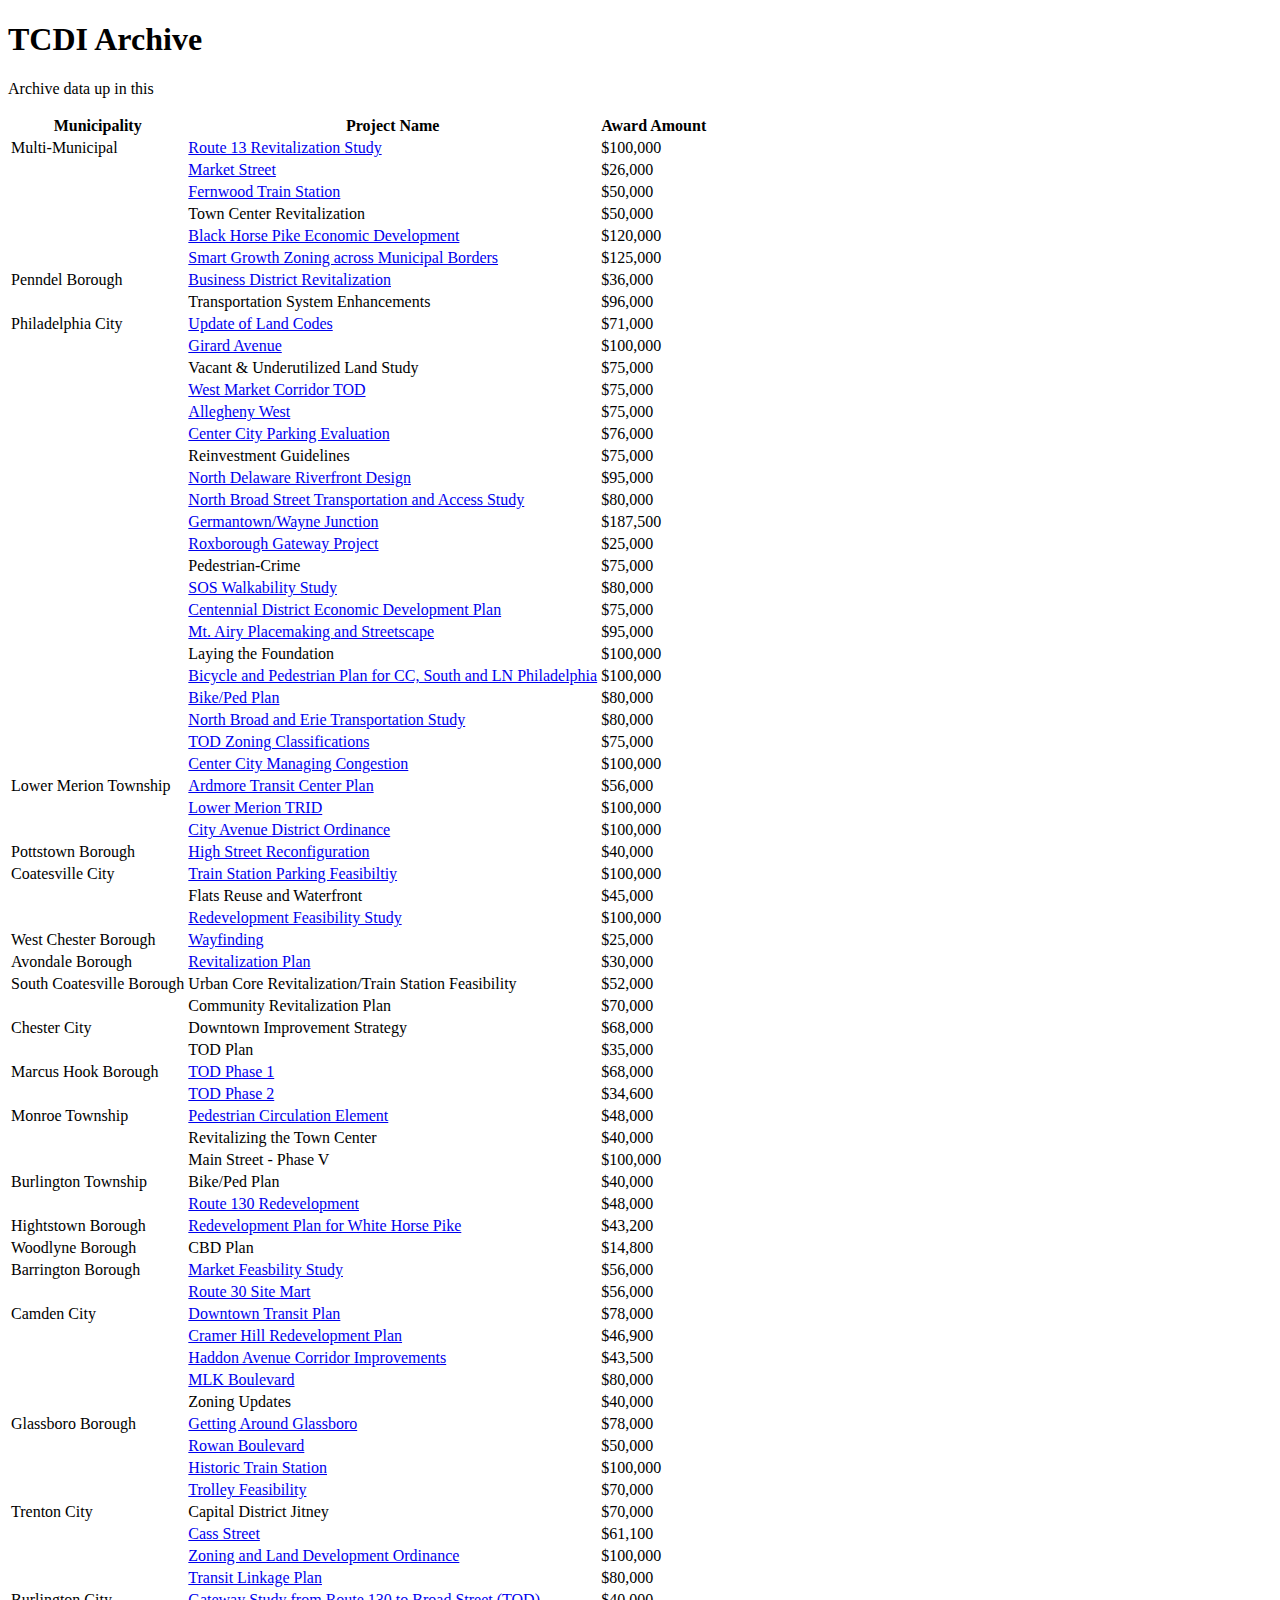
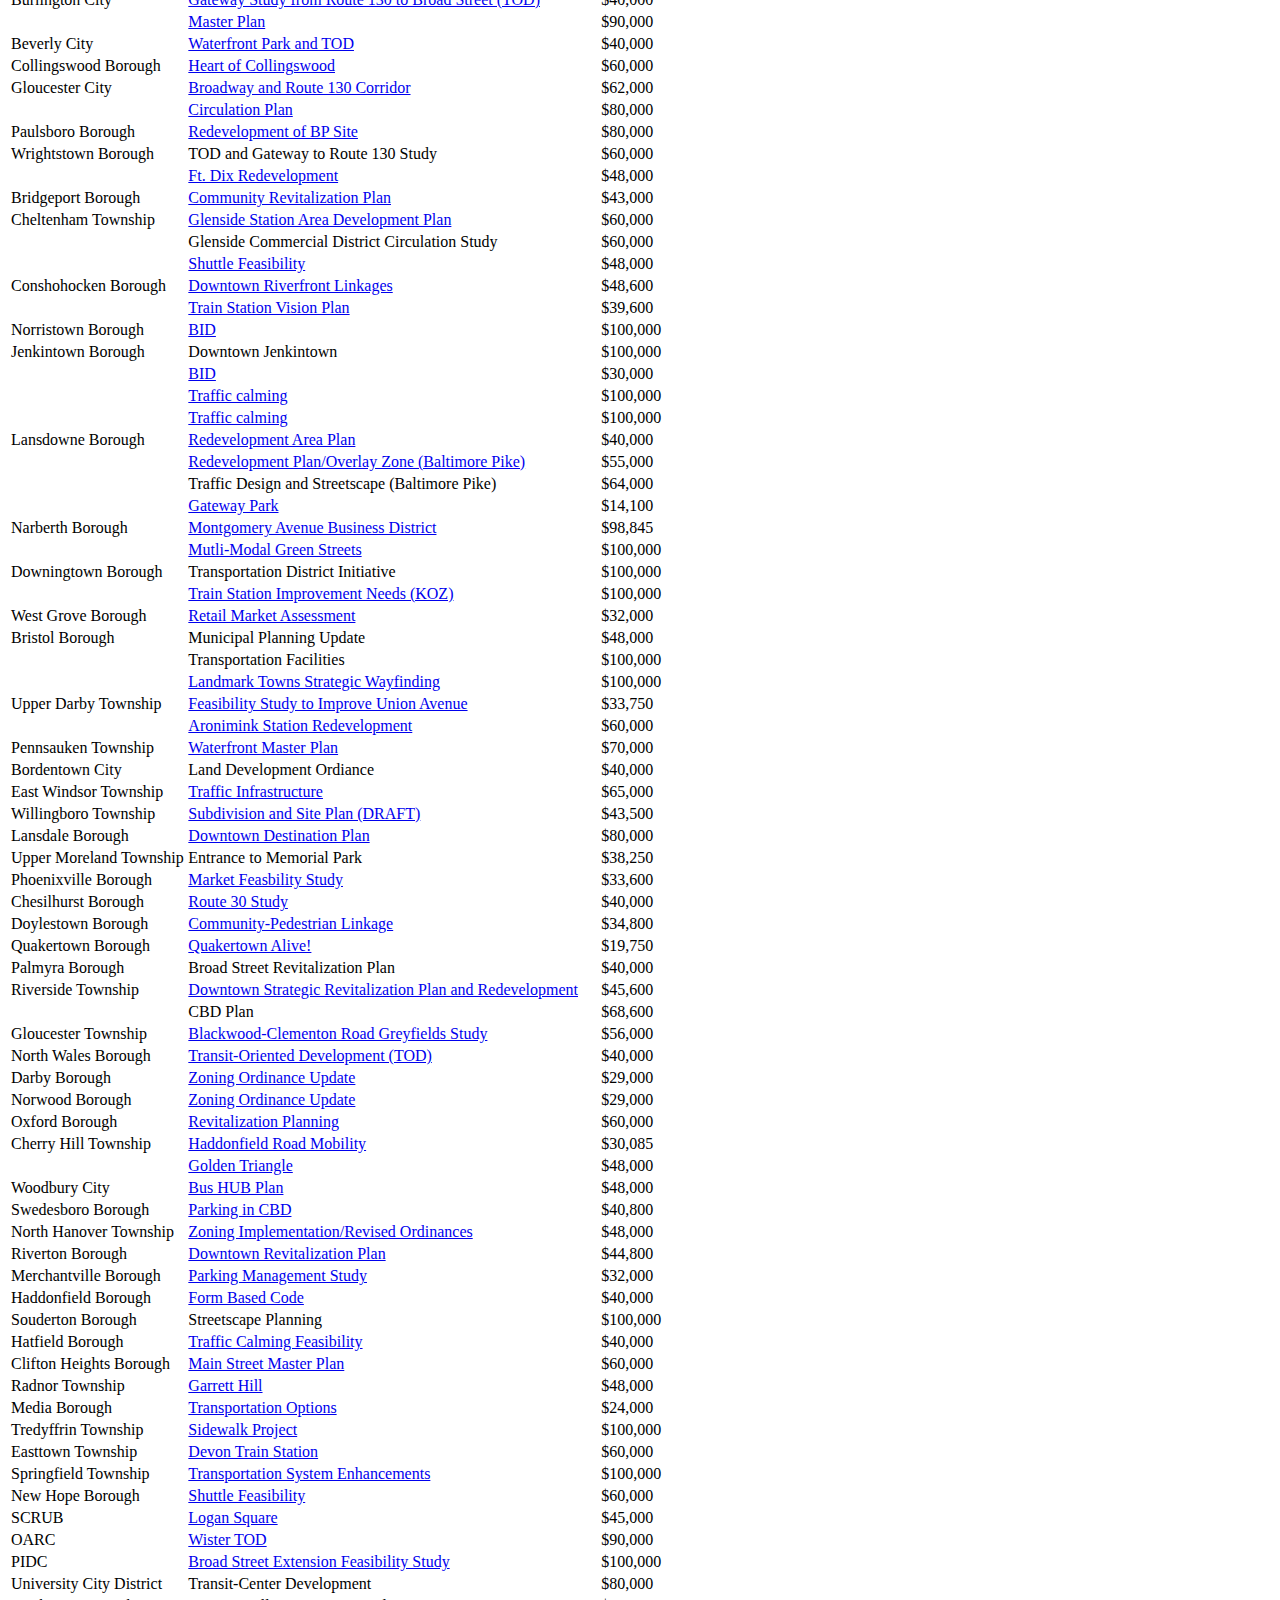
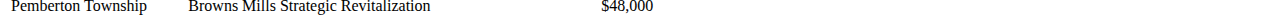
==== Archive/index.html @ 2a4e140e "archive page up" ====
<!DOCTYPE html>
<html lang="en">
    <head>
    <title>DVRPC > Funding Opportunities > Transportation and Community Development Initiative (TCDI) > Archive</title>
    <meta charset="UTF-8">
    <meta name="Created" content="2018-02" >
    <meta name="Description" content="The TCDI program is an opportunity for the Delaware
  Valley Regional Planning Commission (DVRPC) to support local development
  and redevelopment efforts in the individual municipalities of the Delaware
  Valley" >
    <meta name="Keywords" content="Transportation and Community Development Initiative, TCDI, Funding Opportunities, DVRPC, Delaware Valley Regional Planning Commission, Regional Planning" >
    <meta name="viewport" content="width=device-width, initial-scale=1">
    <meta name="Author" content="Delaware Valley Regional Planning Commission (DVRPC)" >
    <meta name="Owner" content="webmaster@dvrpc.org" >
    <meta name="Distribution" content="global" >
    <meta name="Robots" content="index, follow" >
    <meta name="Copyright" content="1995-2018 all rights reserved">
    <!-- DVRPC Website VERSION #7.0 Copyright (c) 1995-2018 Delaware Valley Regional Planning Commission. All rights reserved.  -->
    <link rel="SHORTCUT ICON" href="/favicon.ico">
    <link rel="alternate" type="application/rss+xml" title="DVRPC Announcements" href="http://feeds.feedburner.com/DVRPCAnnouncements">
    <link rel="stylesheet" type="text/css" href="/css/subpage.css">
    <script defer type="text/javascript" src="index.js"></script>
</head>

<body>
<div id="leftHandWrap">
<div id="rightHandWrap">
<div id="subMenuItem"></div>
<div id="topCurves" class="topCBodyTL">
</div>
<div id="header"></div>
<div class="navDividerTop">
</div>
<div id="topBodyCurves" class="topBodyTL">
<div class="topBodyB"></div>
<div class="topBodyTR"></div>
</div>
<div id="bodyWrap">
<div id="body">

<div id="mainColumn" class="mainColumn fleft">
<div id="mainCenterWrapper"></div>
<div id="mainWrapper">

<div id="mainContent">
    <h1>TCDI Archive</h1>
    <p class="lead"> Archive data up in this</p>
    <table class="table table-striped">
        <thead>
            <tr>
                <th>Municipality</th>
                <th>Project Name</th>
                <th>Award Amount</th>
            </tr>
        </thead>
        <tbody id="archiveData"></tbody>
    </table>
</div>

</div>
</div>

<!-- column for left hand navigation -->
<div id="navColumn" class="sideColumn fleft">
<div class="columnWrapper"></div>
</div>


<!-- The column containing all of the widgets -->
<div id="widgetColumn" class="sideColumn fleft">
<div class="columnWrapper"></div>
</div>

<div class="clear"></div>
</div>
<div class="clear"></div>

</div>
</div>

</div>
    <script type="text/javascript" src="/js/homepage/subpage.js"></script>
<script type="text/javascript">
    //Bread crumb format will change
    var crumbs = [{"link": "Home", "href": "/"},{"link": "Funding Opportunities", "href":"/Funding/"},{"link": "Transportation and Community Development Initiative (TCDI)", "href":"#"}];
    makeBreadCrumbs(crumbs);

    //STAFF CONTACT HERE
    getStaffInfo("kpcilurso");
</script>
</body>
</html>
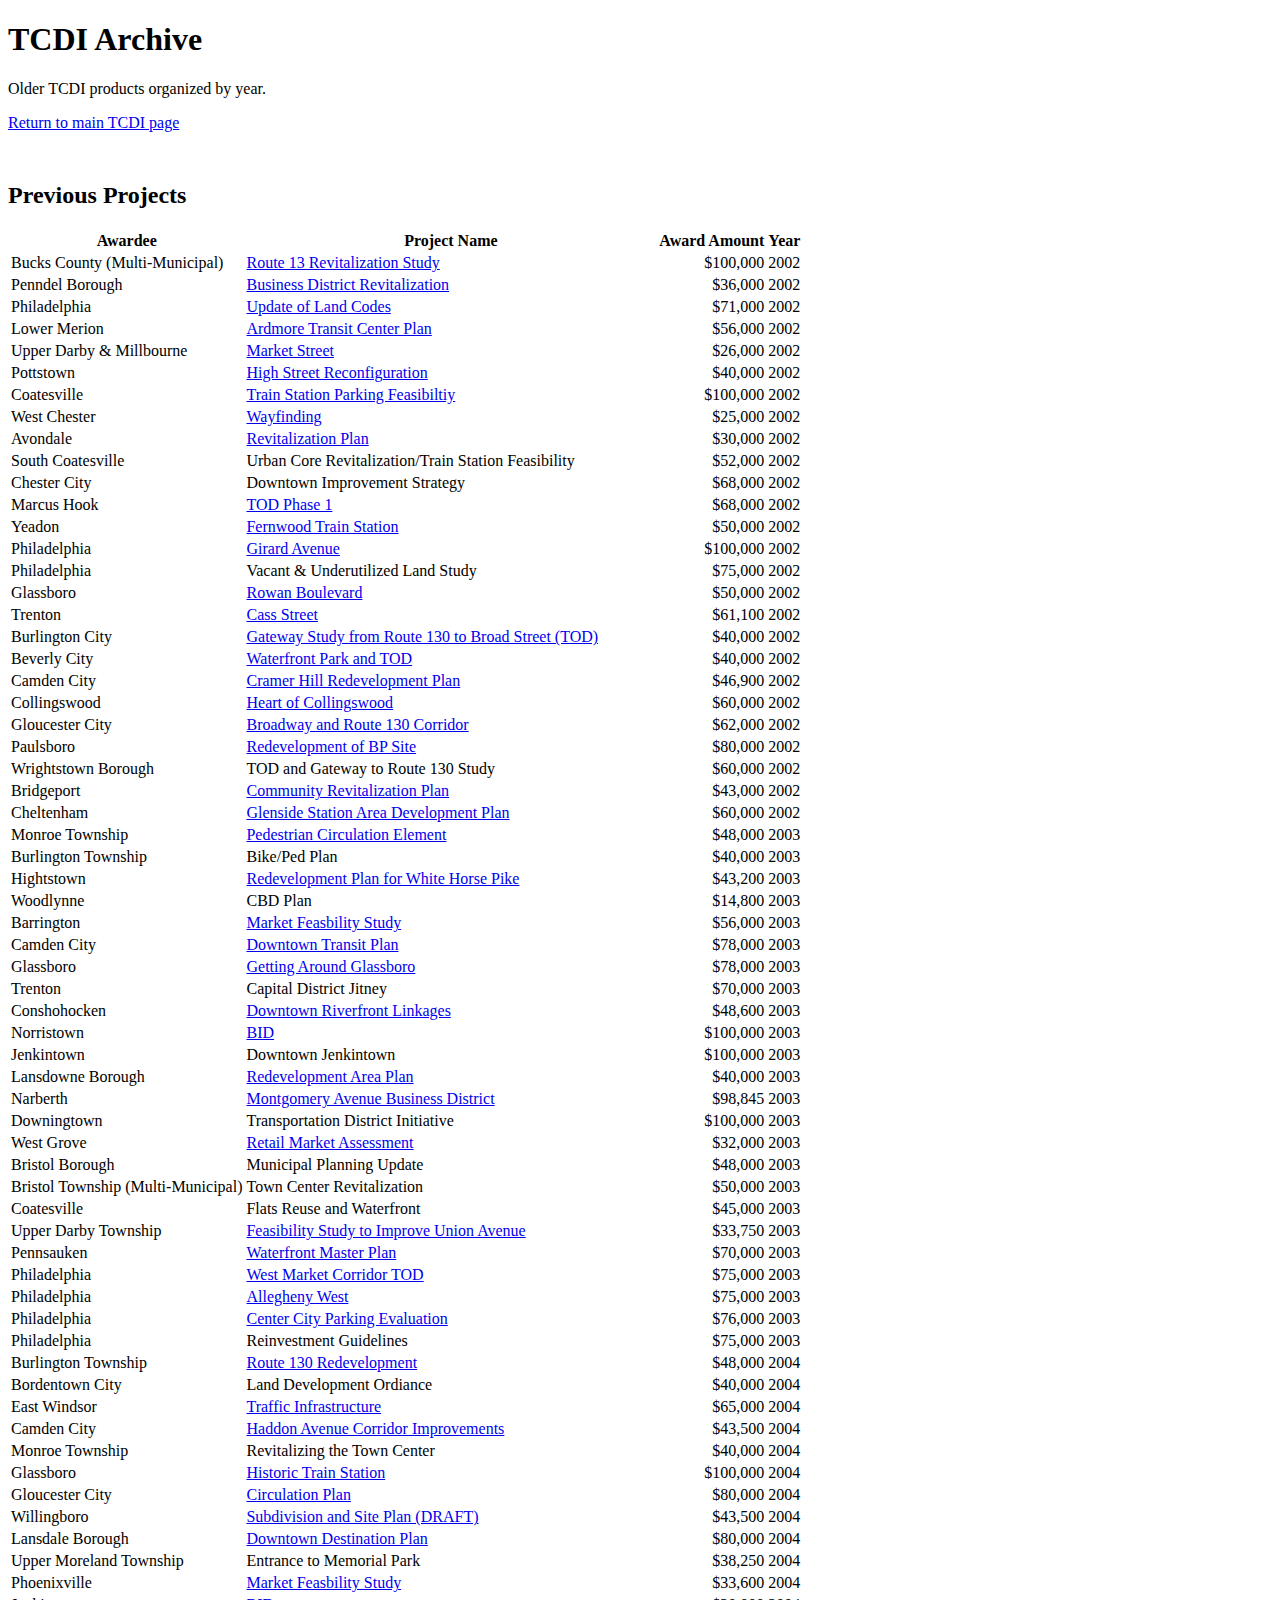
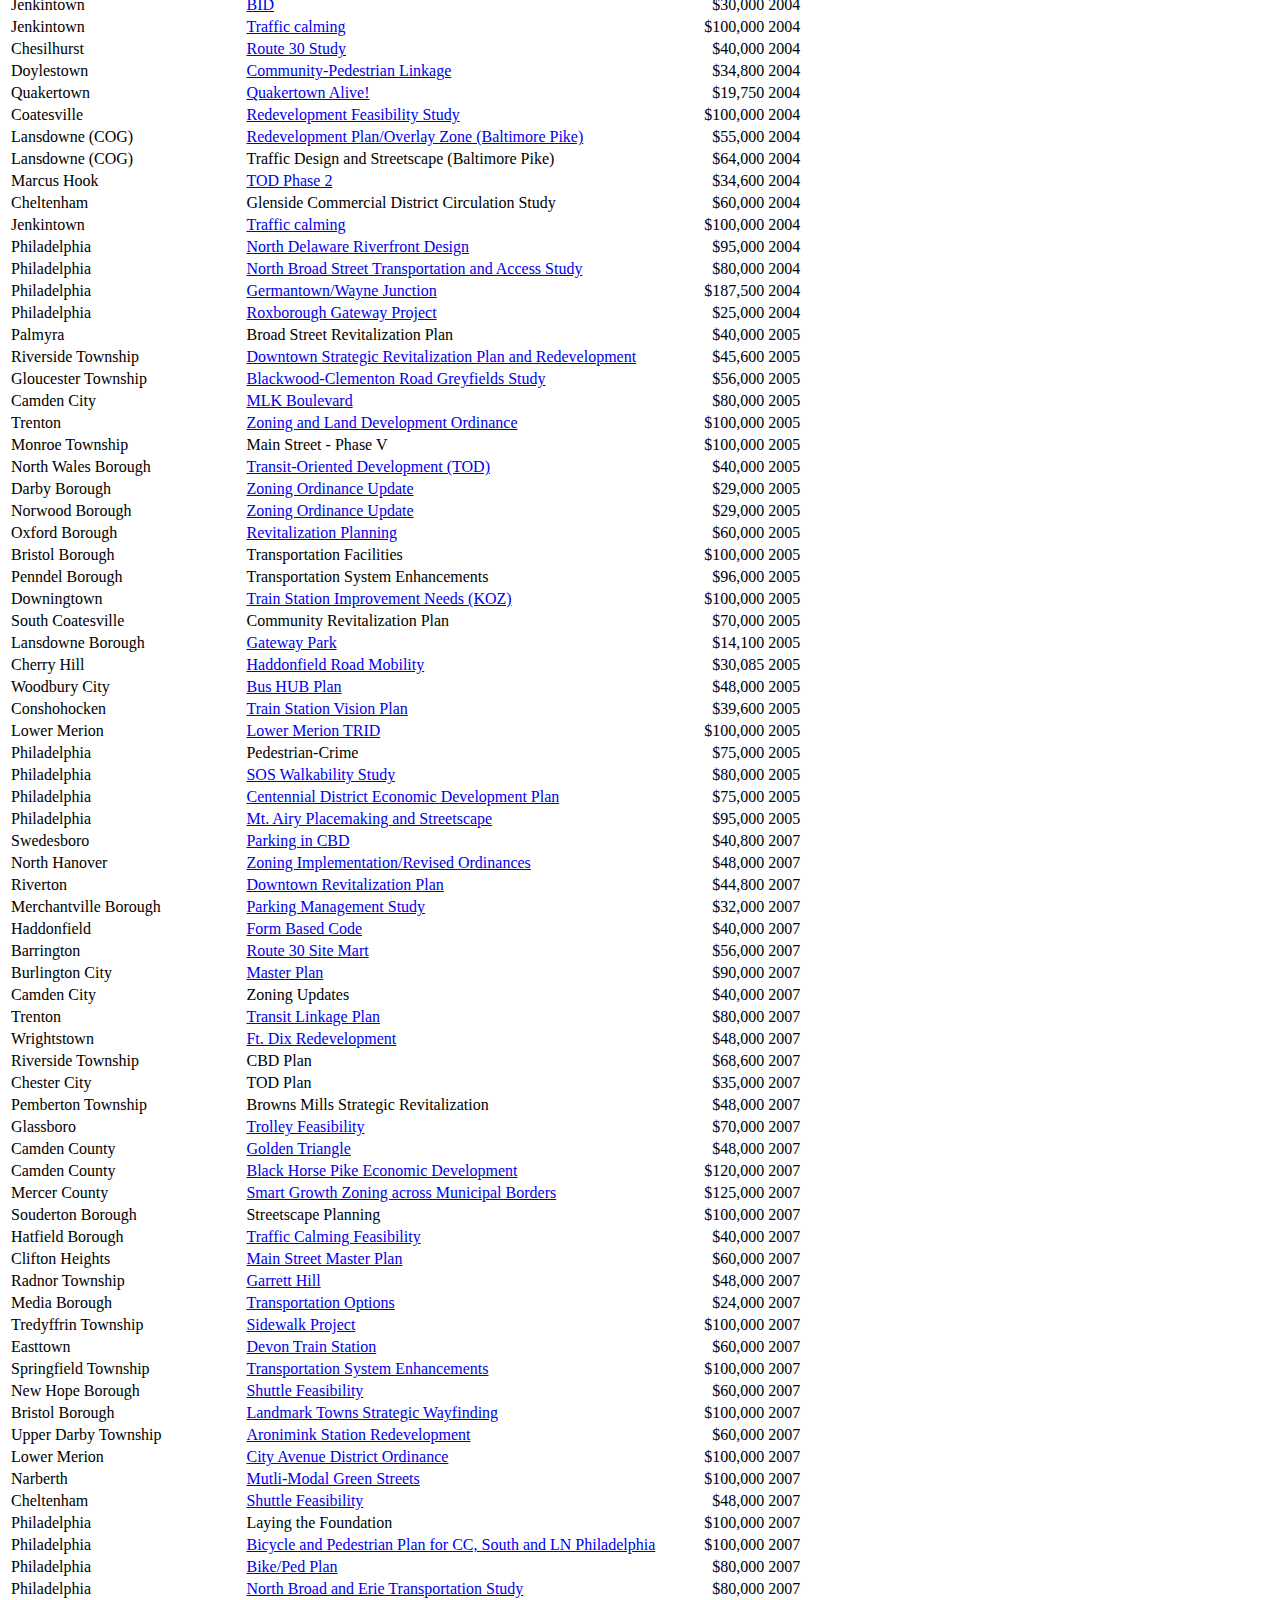
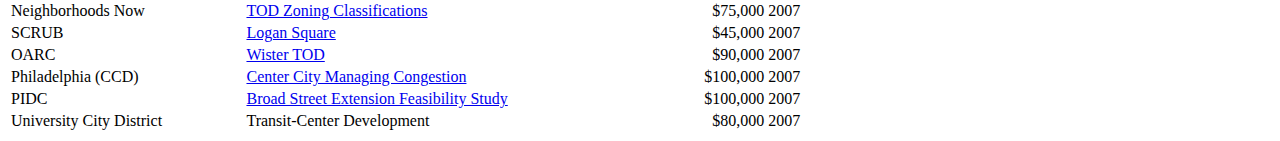
==== commit 74827f9f: "removed table duplicate formatting & all years button, added legend" ====
--- a/Archive/index.html
+++ b/Archive/index.html
@@ -4,10 +4,7 @@
     <title>DVRPC > Funding Opportunities > Transportation and Community Development Initiative (TCDI) > Archive</title>
     <meta charset="UTF-8">
     <meta name="Created" content="2018-02" >
-    <meta name="Description" content="The TCDI program is an opportunity for the Delaware
-  Valley Regional Planning Commission (DVRPC) to support local development
-  and redevelopment efforts in the individual municipalities of the Delaware
-  Valley" >
+    <meta name="Description" content="The TCDI program is an opportunity for the Delaware Valley Regional Planning Commission (DVRPC) to support local development and redevelopment efforts in the individual municipalities of the Delaware Valley">
     <meta name="Keywords" content="Transportation and Community Development Initiative, TCDI, Funding Opportunities, DVRPC, Delaware Valley Regional Planning Commission, Regional Planning" >
     <meta name="viewport" content="width=device-width, initial-scale=1">
     <meta name="Author" content="Delaware Valley Regional Planning Commission (DVRPC)" >
@@ -20,66 +17,61 @@
     <link rel="alternate" type="application/rss+xml" title="DVRPC Announcements" href="http://feeds.feedburner.com/DVRPCAnnouncements">
     <link rel="stylesheet" type="text/css" href="/css/subpage.css">
     <script defer type="text/javascript" src="index.js"></script>
+    <style type="text/css">.num-header{text-align: right;}.card{margin-top: 4%;}</style>
 </head>
 
 <body>
 <div id="leftHandWrap">
 <div id="rightHandWrap">
 <div id="subMenuItem"></div>
-<div id="topCurves" class="topCBodyTL">
-</div>
+<div id="topCurves" class="topCBodyTL"></div>
 <div id="header"></div>
-<div class="navDividerTop">
-</div>
+<div class="navDividerTop"></div>
 <div id="topBodyCurves" class="topBodyTL">
 <div class="topBodyB"></div>
 <div class="topBodyTR"></div>
 </div>
 <div id="bodyWrap">
 <div id="body">
-
 <div id="mainColumn" class="mainColumn fleft">
 <div id="mainCenterWrapper"></div>
 <div id="mainWrapper">
-
 <div id="mainContent">
     <h1>TCDI Archive</h1>
-    <p class="lead"> Archive data up in this</p>
-    <table class="table table-striped">
-        <thead>
-            <tr>
-                <th>Municipality</th>
-                <th>Project Name</th>
-                <th>Award Amount</th>
-            </tr>
-        </thead>
-        <tbody id="archiveData"></tbody>
-    </table>
-</div>
-
+    <p class="lead"> Older TCDI products organized by year.</p>
+    <a href="/TCDI/">Return to main TCDI page</a>
+    <div class="card">
+        <h2>Previous Projects</h2>
+        <table class="table-striped">
+            <thead>
+                <tr>
+                    <th>Awardee</th>
+                    <th>Project Name</th>
+                    <th class="num-header">Award Amount</th>
+                    <th class="num-header">Year</th>
+                </tr>
+            </thead>
+            <tbody id="archiveData"></tbody>
+        </table>
+    </div>
 </div>
 </div>
-
+</div>
 <!-- column for left hand navigation -->
 <div id="navColumn" class="sideColumn fleft">
 <div class="columnWrapper"></div>
 </div>
-
-
 <!-- The column containing all of the widgets -->
 <div id="widgetColumn" class="sideColumn fleft">
 <div class="columnWrapper"></div>
 </div>
-
 <div class="clear"></div>
 </div>
 <div class="clear"></div>
-
 </div>
 </div>
-
 </div>
-    <script type="text/javascript" src="/js/homepage/subpage.js"></script>
+<script type="text/javascript" src="/js/homepage/subpage.js"></script>
 <script type="text/javascript">
     //Bread crumb format will change
     var crumbs = [{"link": "Home", "href": "/"},{"link": "Funding Opportunities", "href":"/Funding/"},{"link": "Transportation and Community Development Initiative (TCDI)", "href":"#"}];
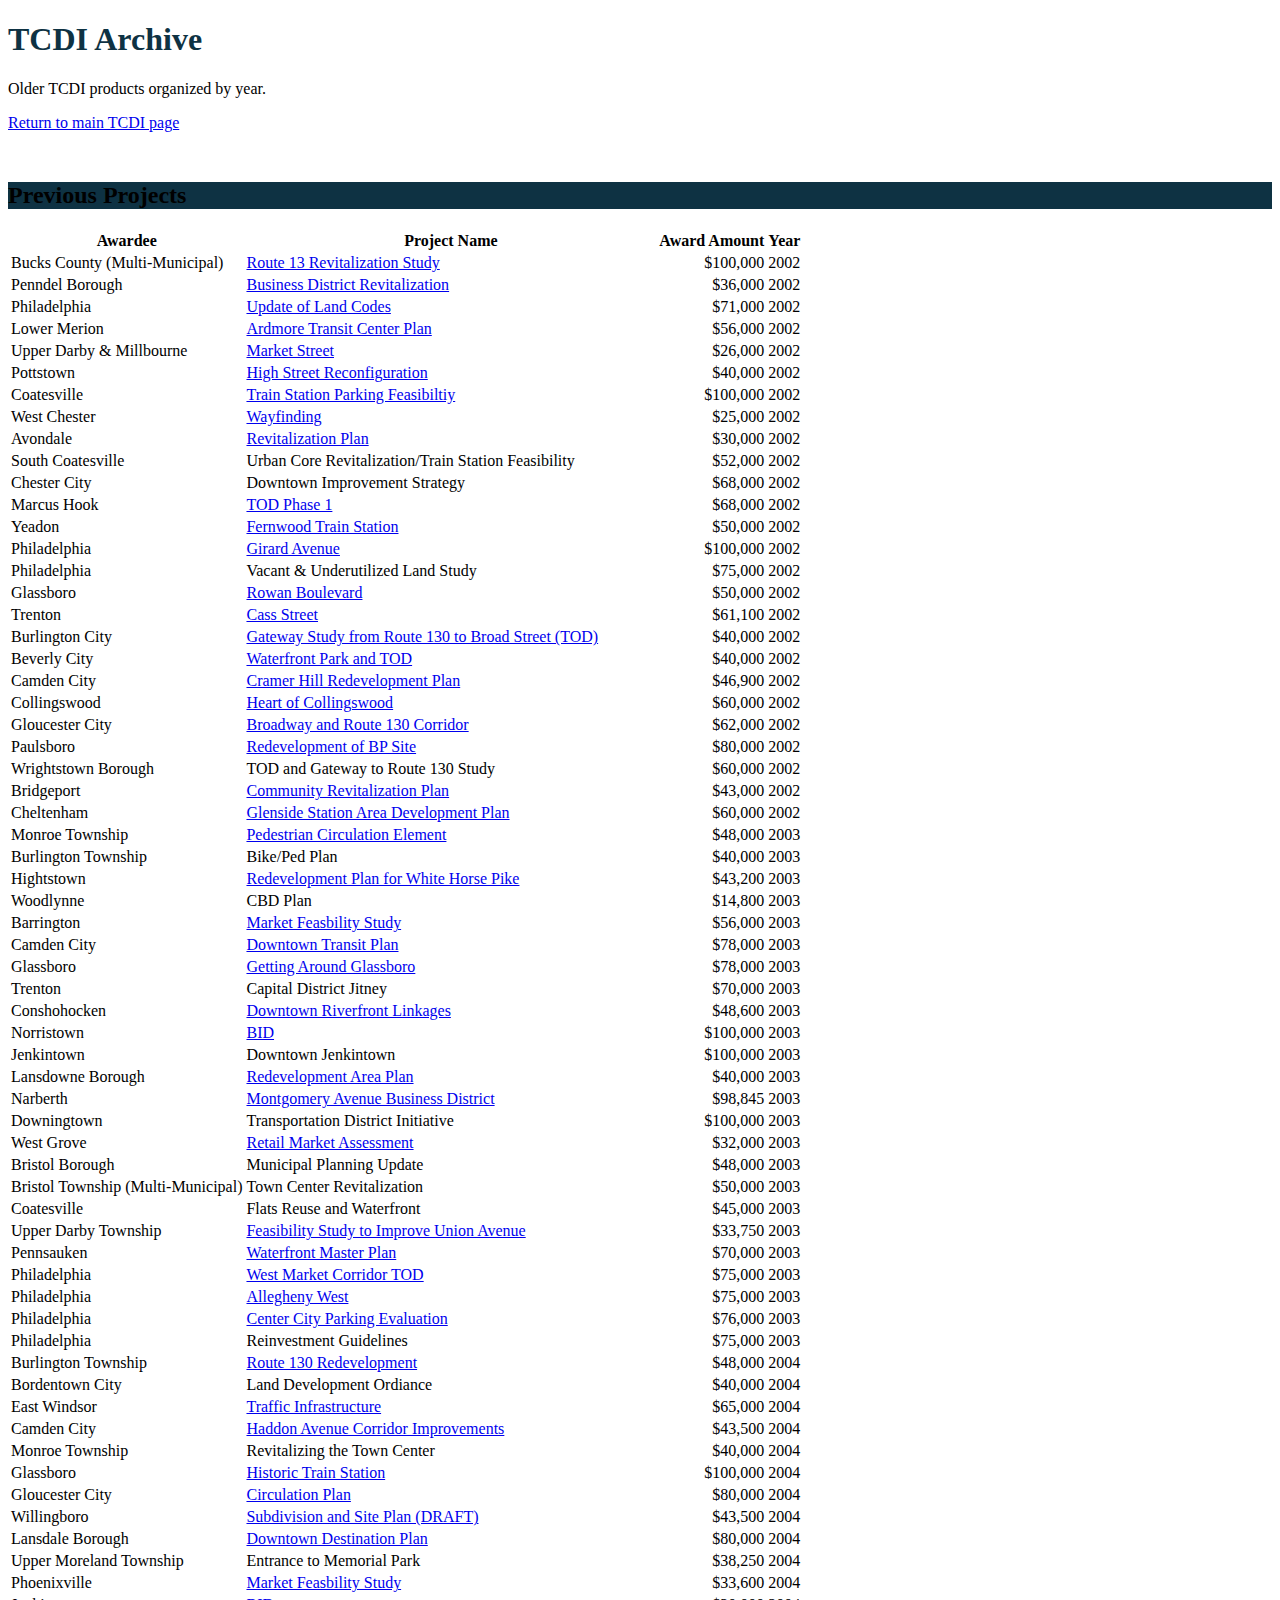
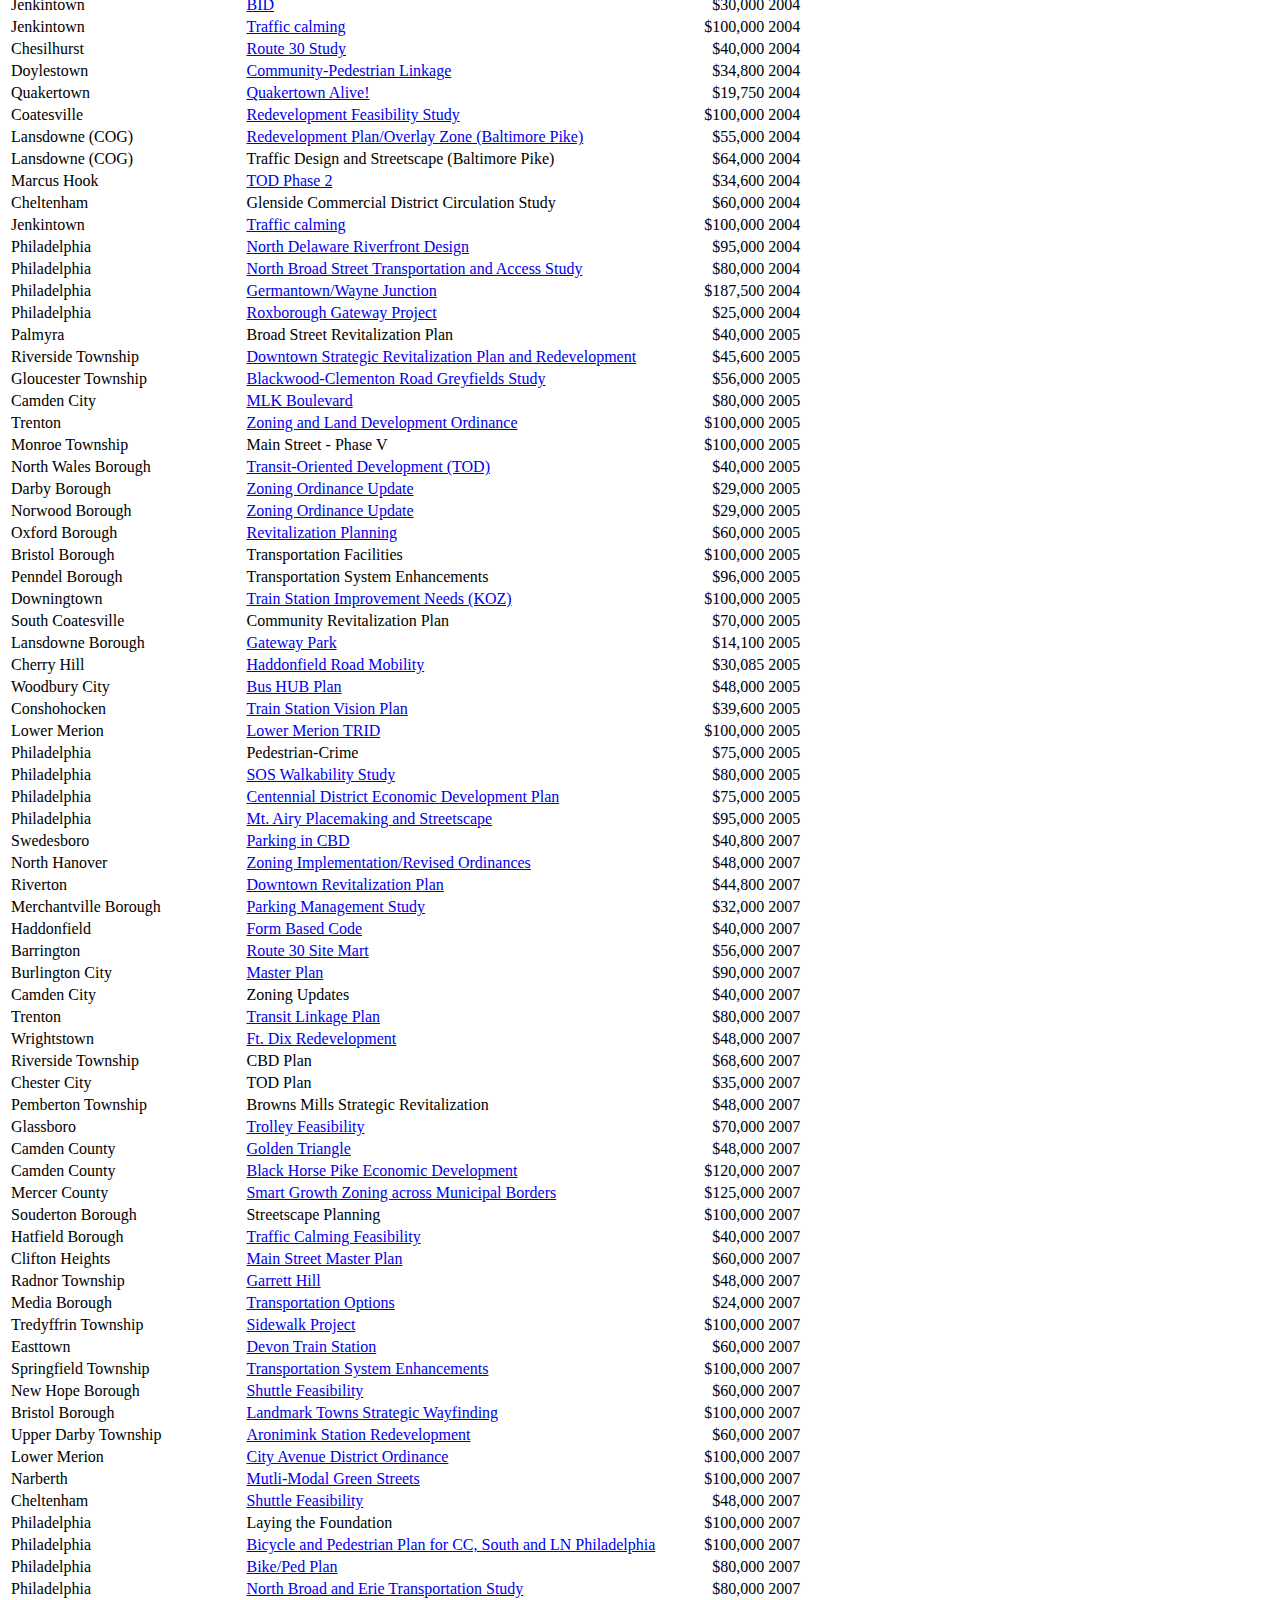
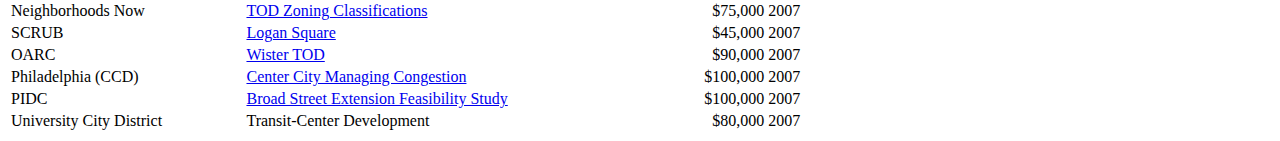
==== commit 55b3102f: "add in edits & clean up map functionality" ====
--- a/Archive/index.html
+++ b/Archive/index.html
@@ -17,7 +17,7 @@
     <link rel="alternate" type="application/rss+xml" title="DVRPC Announcements" href="http://feeds.feedburner.com/DVRPCAnnouncements">
     <link rel="stylesheet" type="text/css" href="/css/subpage.css">
     <script defer type="text/javascript" src="index.js"></script>
-    <style type="text/css">.num-header{text-align: right;}.card{margin-top: 4%;}</style>
+    <style type="text/css">.num-header{text-align:right;}.card{margin-top:4%;}.card h2{background-color:#0e3243 !important;}h1{color:#0e3243;}</style>
 </head>
 
 <body>
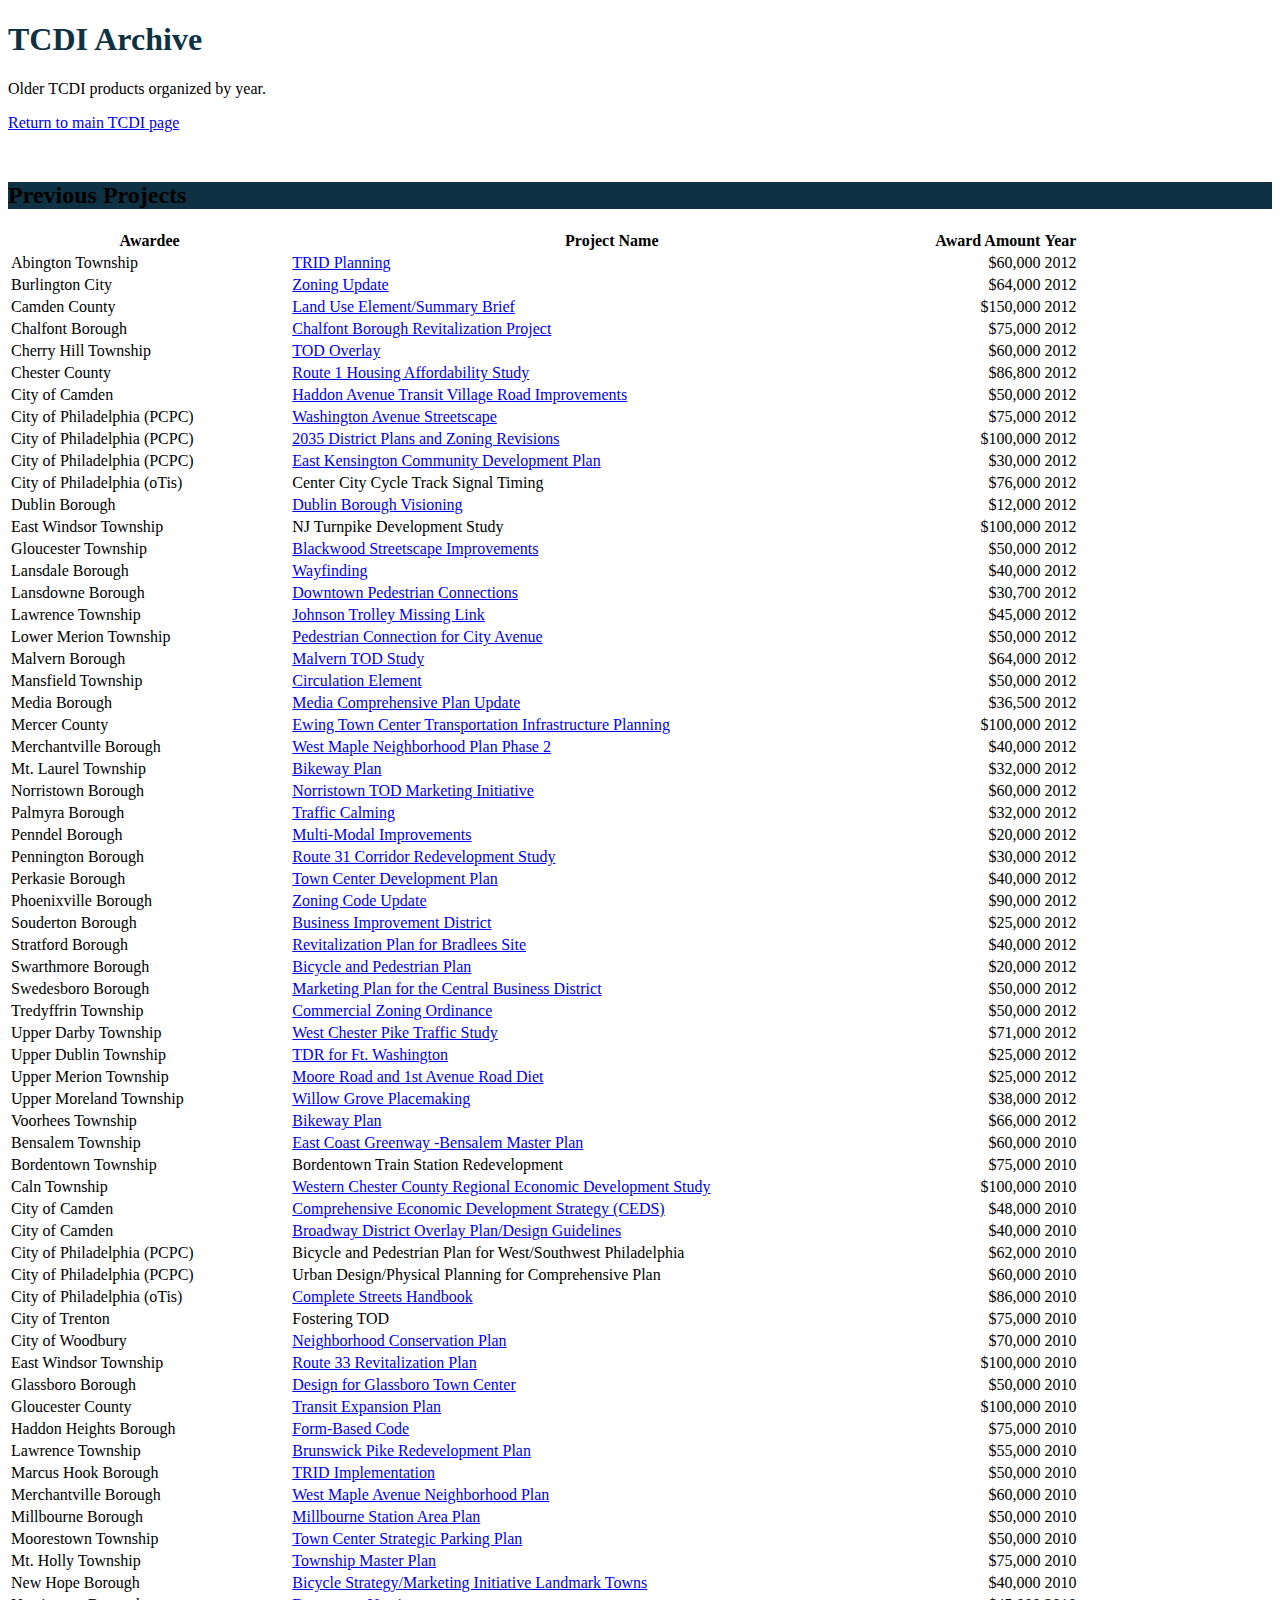
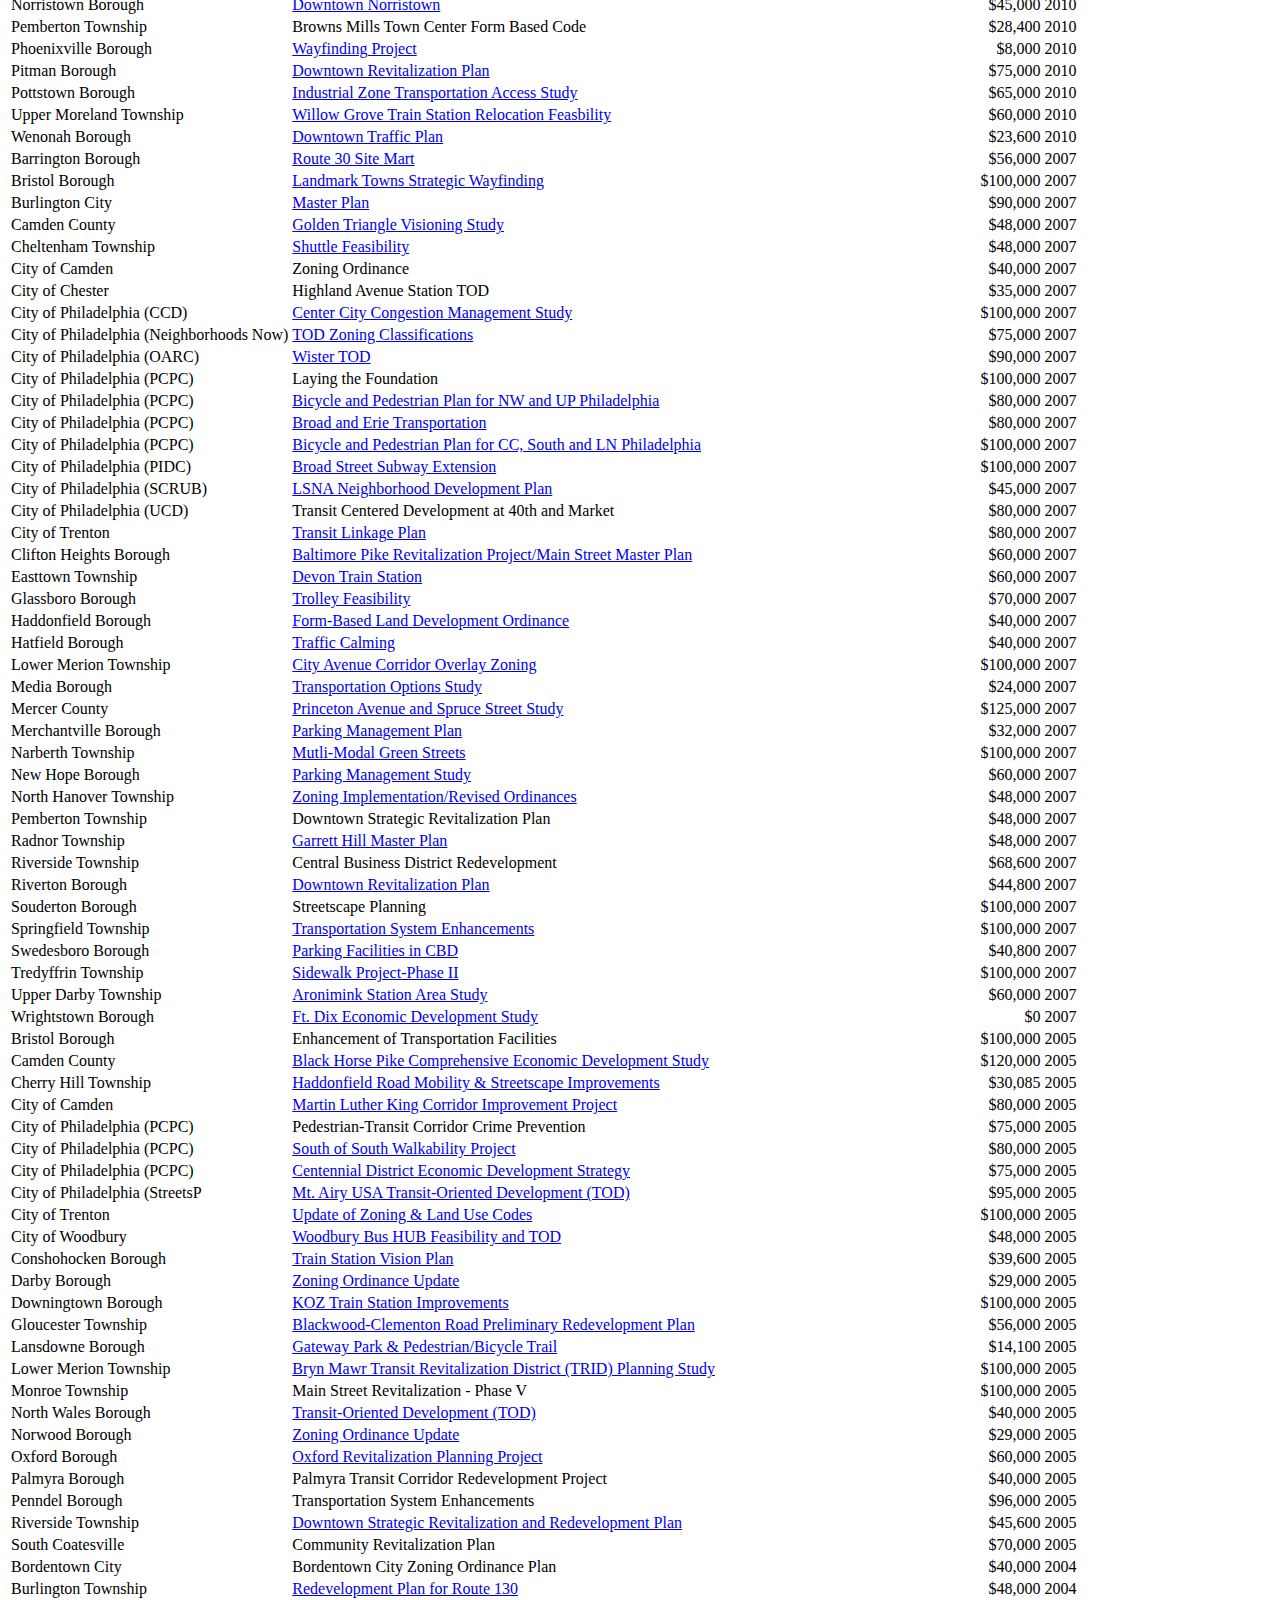
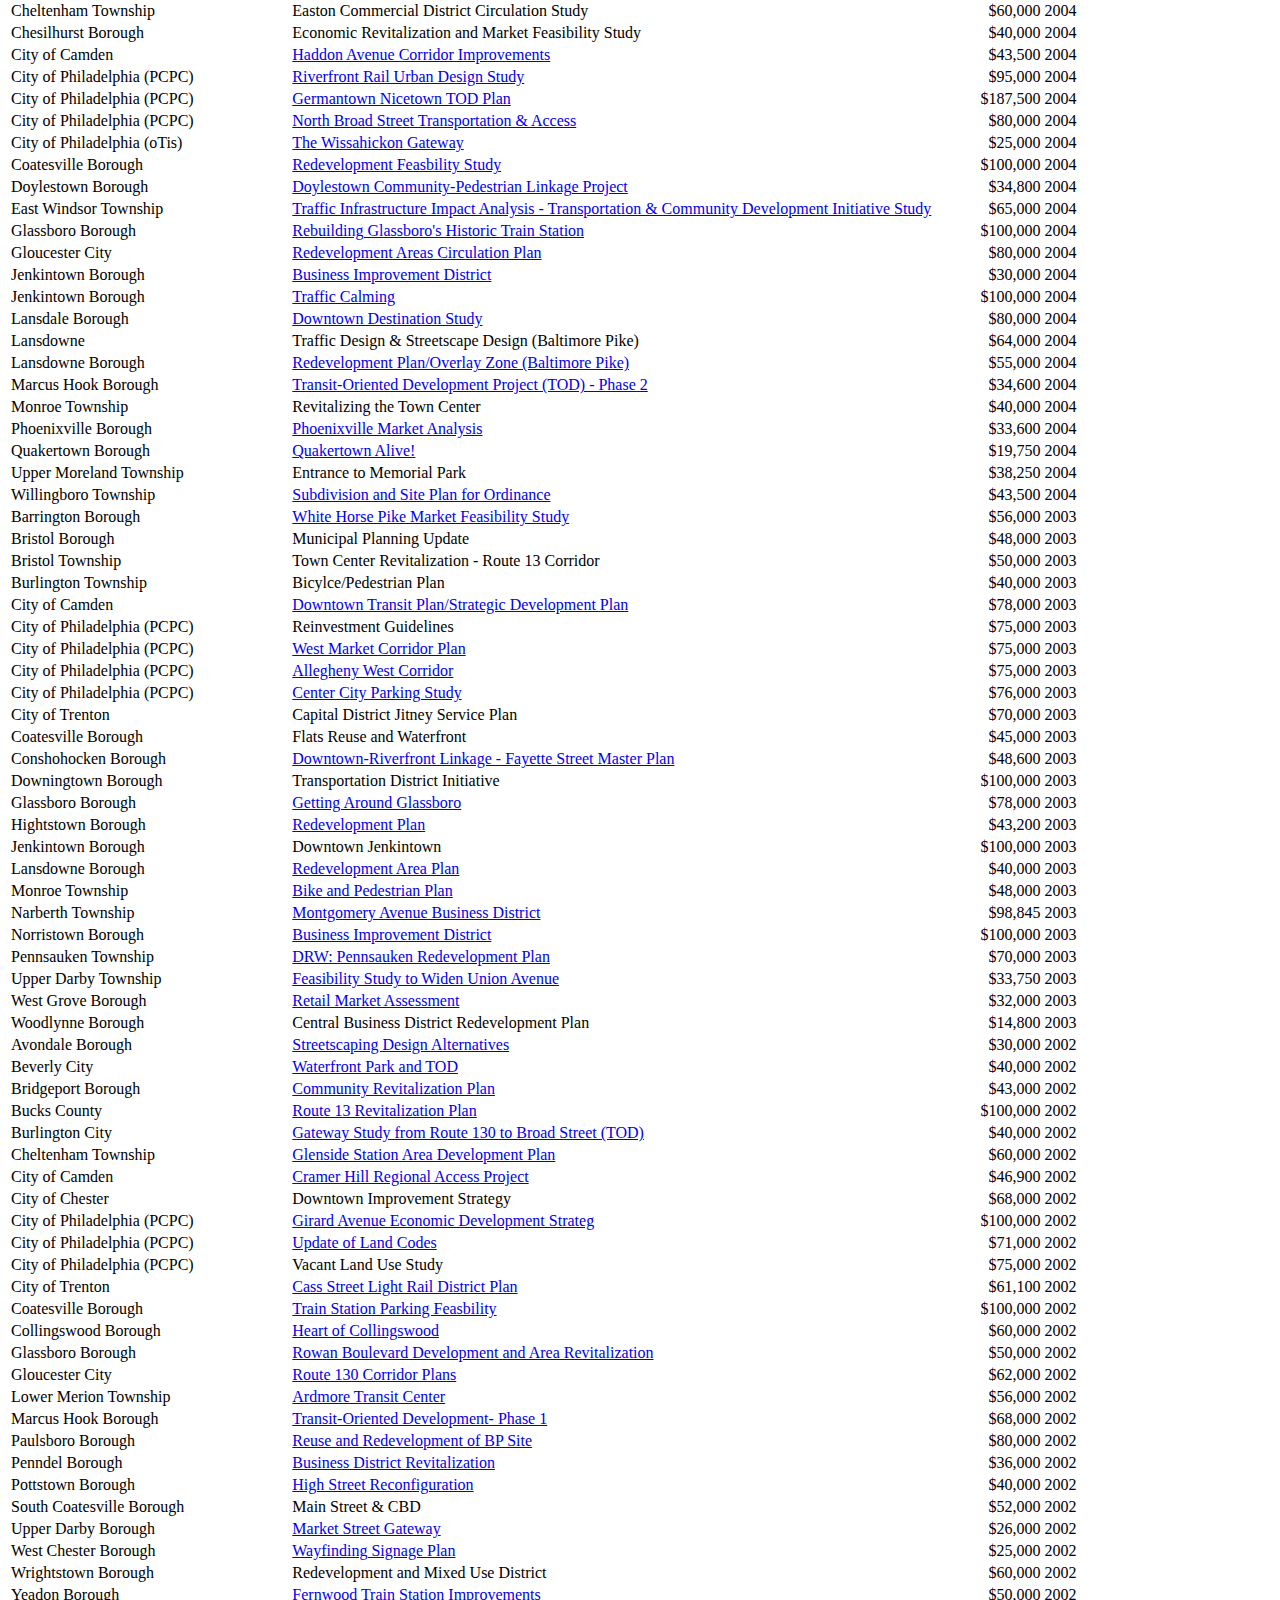
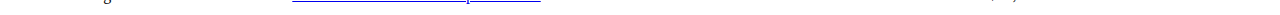
==== commit 16db744f: "update contact information" ====
--- a/Archive/index.html
+++ b/Archive/index.html
@@ -1,84 +1,121 @@
 <!DOCTYPE html>
 <html lang="en">
-    <head>
-    <title>DVRPC > Funding Opportunities > Transportation and Community Development Initiative (TCDI) > Archive</title>
-    <meta charset="UTF-8">
-    <meta name="Created" content="2018-02" >
-    <meta name="Description" content="The TCDI program is an opportunity for the Delaware Valley Regional Planning Commission (DVRPC) to support local development and redevelopment efforts in the individual municipalities of the Delaware Valley">
-    <meta name="Keywords" content="Transportation and Community Development Initiative, TCDI, Funding Opportunities, DVRPC, Delaware Valley Regional Planning Commission, Regional Planning" >
-    <meta name="viewport" content="width=device-width, initial-scale=1">
-    <meta name="Author" content="Delaware Valley Regional Planning Commission (DVRPC)" >
-    <meta name="Owner" content="webmaster@dvrpc.org" >
-    <meta name="Distribution" content="global" >
-    <meta name="Robots" content="index, follow" >
-    <meta name="Copyright" content="1995-2018 all rights reserved">
+  <head>
+    <title>
+      DVRPC > Funding Opportunities > Transportation and Community Development
+      Initiative (TCDI) > Archive
+    </title>
+    <meta charset="UTF-8" />
+    <meta name="Created" content="2018-02" />
+    <meta
+      name="Description"
+      content="The TCDI program is an opportunity for the Delaware Valley Regional Planning Commission (DVRPC) to support local development and redevelopment efforts in the individual municipalities of the Delaware Valley"
+    />
+    <meta
+      name="Keywords"
+      content="Transportation and Community Development Initiative, TCDI, Funding Opportunities, DVRPC, Delaware Valley Regional Planning Commission, Regional Planning"
+    />
+    <meta name="viewport" content="width=device-width, initial-scale=1" />
+    <meta
+      name="Author"
+      content="Delaware Valley Regional Planning Commission (DVRPC)"
+    />
+    <meta name="Owner" content="webmaster@dvrpc.org" />
+    <meta name="Distribution" content="global" />
+    <meta name="Robots" content="index, follow" />
+    <meta name="Copyright" content="1995-2018 all rights reserved" />
     <!-- DVRPC Website VERSION #7.0 Copyright (c) 1995-2018 Delaware Valley Regional Planning Commission. All rights reserved.  -->
-    <link rel="SHORTCUT ICON" href="/favicon.ico">
-    <link rel="alternate" type="application/rss+xml" title="DVRPC Announcements" href="http://feeds.feedburner.com/DVRPCAnnouncements">
-    <link rel="stylesheet" type="text/css" href="/css/subpage.css">
+    <link rel="SHORTCUT ICON" href="/favicon.ico" />
+    <link
+      rel="alternate"
+      type="application/rss+xml"
+      title="DVRPC Announcements"
+      href="http://feeds.feedburner.com/DVRPCAnnouncements"
+    />
+    <link rel="stylesheet" type="text/css" href="/css/subpage.css" />
     <script defer type="text/javascript" src="index.js"></script>
-    <style type="text/css">.num-header{text-align:right;}.card{margin-top:4%;}.card h2{background-color:#0e3243 !important;}h1{color:#0e3243;}</style>
-</head>
+    <style type="text/css">
+      .num-header {
+        text-align: right;
+      }
+      .card {
+        margin-top: 4%;
+      }
+      .card h2 {
+        background-color: #0e3243 !important;
+      }
+      h1 {
+        color: #0e3243;
+      }
+    </style>
+  </head>
 
-<body>
-<div id="leftHandWrap">
-<div id="rightHandWrap">
-<div id="subMenuItem"></div>
-<div id="topCurves" class="topCBodyTL"></div>
-<div id="header"></div>
-<div class="navDividerTop"></div>
-<div id="topBodyCurves" class="topBodyTL">
-<div class="topBodyB"></div>
-<div class="topBodyTR"></div>
-</div>
-<div id="bodyWrap">
-<div id="body">
-<div id="mainColumn" class="mainColumn fleft">
-<div id="mainCenterWrapper"></div>
-<div id="mainWrapper">
-<div id="mainContent">
-    <h1>TCDI Archive</h1>
-    <p class="lead"> Older TCDI products organized by year.</p>
-    <a href="/TCDI/">Return to main TCDI page</a>
-    <div class="card">
-        <h2>Previous Projects</h2>
-        <table class="table-striped">
-            <thead>
-                <tr>
-                    <th>Awardee</th>
-                    <th>Project Name</th>
-                    <th class="num-header">Award Amount</th>
-                    <th class="num-header">Year</th>
-                </tr>
-            </thead>
-            <tbody id="archiveData"></tbody>
-        </table>
+  <body>
+    <div id="leftHandWrap">
+      <div id="rightHandWrap">
+        <div id="subMenuItem"></div>
+        <div id="topCurves" class="topCBodyTL"></div>
+        <div id="header"></div>
+        <div class="navDividerTop"></div>
+        <div id="topBodyCurves" class="topBodyTL">
+          <div class="topBodyB"></div>
+          <div class="topBodyTR"></div>
+        </div>
+        <div id="bodyWrap">
+          <div id="body">
+            <div id="mainColumn" class="mainColumn fleft">
+              <div id="mainCenterWrapper"></div>
+              <div id="mainWrapper">
+                <div id="mainContent">
+                  <h1>TCDI Archive</h1>
+                  <p class="lead">Older TCDI products organized by year.</p>
+                  <a href="/TCDI/">Return to main TCDI page</a>
+                  <div class="card">
+                    <h2>Previous Projects</h2>
+                    <table class="table-striped">
+                      <thead>
+                        <tr>
+                          <th>Awardee</th>
+                          <th>Project Name</th>
+                          <th class="num-header">Award Amount</th>
+                          <th class="num-header">Year</th>
+                        </tr>
+                      </thead>
+                      <tbody id="archiveData"></tbody>
+                    </table>
+                  </div>
+                </div>
+              </div>
+            </div>
+            <!-- column for left hand navigation -->
+            <div id="navColumn" class="sideColumn fleft">
+              <div class="columnWrapper"></div>
+            </div>
+            <!-- The column containing all of the widgets -->
+            <div id="widgetColumn" class="sideColumn fleft">
+              <div class="columnWrapper"></div>
+            </div>
+            <div class="clear"></div>
+          </div>
+          <div class="clear"></div>
+        </div>
+      </div>
     </div>
-</div>
-</div>
-</div>
-<!-- column for left hand navigation -->
-<div id="navColumn" class="sideColumn fleft">
-<div class="columnWrapper"></div>
-</div>
-<!-- The column containing all of the widgets -->
-<div id="widgetColumn" class="sideColumn fleft">
-<div class="columnWrapper"></div>
-</div>
-<div class="clear"></div>
-</div>
-<div class="clear"></div>
-</div>
-</div>
-</div>
-<script type="text/javascript" src="/js/homepage/subpage.js"></script>
-<script type="text/javascript">
-    //Bread crumb format will change
-    var crumbs = [{"link": "Home", "href": "/"},{"link": "Funding Opportunities", "href":"/Funding/"},{"link": "Transportation and Community Development Initiative (TCDI)", "href":"#"}];
-    makeBreadCrumbs(crumbs);
+    <script type="text/javascript" src="/js/homepage/subpage.js"></script>
+    <script type="text/javascript">
+      //Bread crumb format will change
+      var crumbs = [
+        { link: "Home", href: "/" },
+        { link: "Funding Opportunities", href: "/Funding/" },
+        {
+          link: "Transportation and Community Development Initiative (TCDI)",
+          href: "#",
+        },
+      ];
+      makeBreadCrumbs(crumbs);
 
-    //STAFF CONTACT HERE
-    getStaffInfo("kpcilurso");
-</script>
-</body>
-</html>+      //STAFF CONTACT HERE
+      getStaffInfo("sgober");
+    </script>
+  </body>
+</html>
